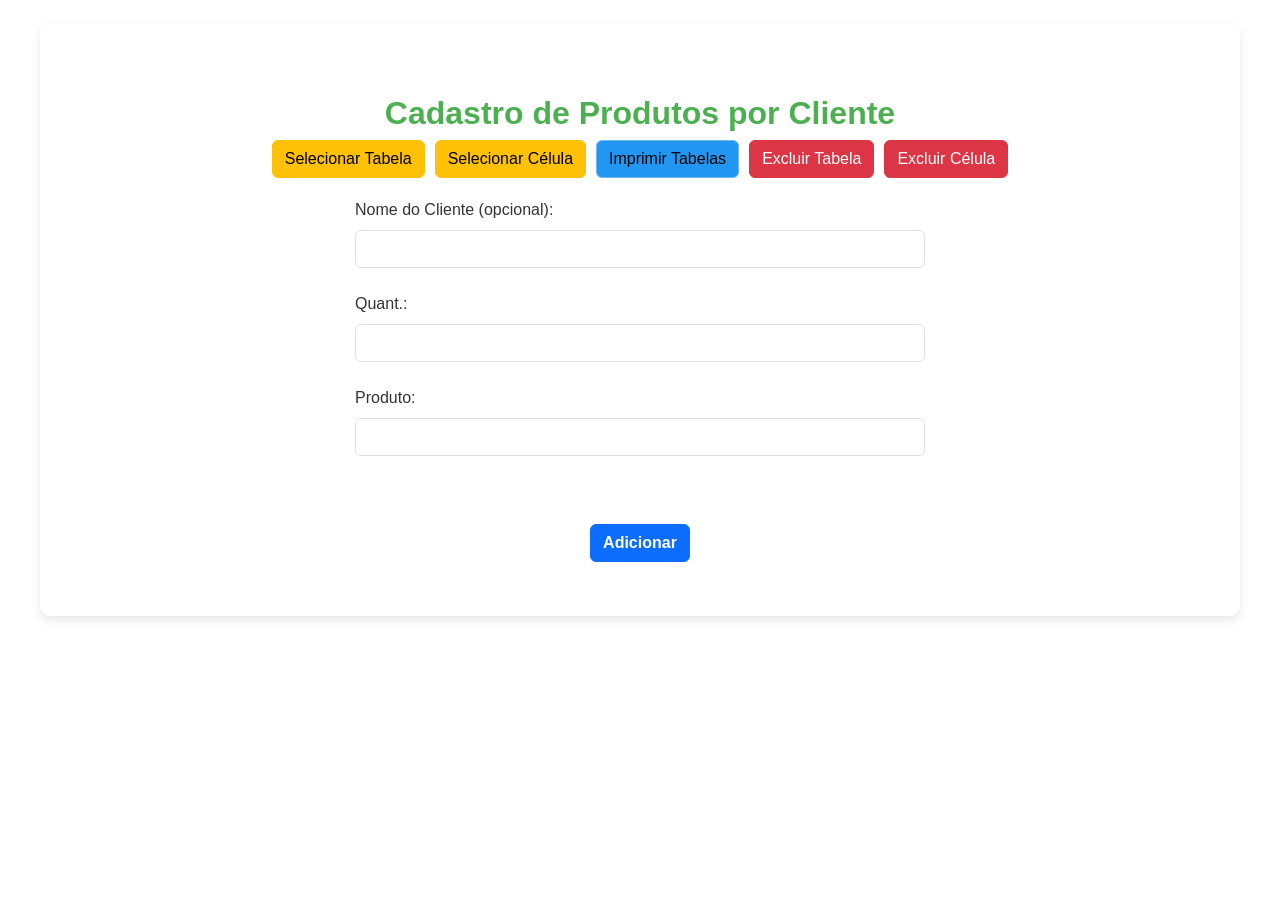
==== index.html @ 05ab2b77 "Update index.html alterar codigo" ====
<!DOCTYPE html>
<html lang="pt-br">

<head>
    <meta charset="UTF-8">
    <meta name="viewport" content="width=device-width, initial-scale=1.0">
    <title>Cadastro de Produtos por Cliente</title>
    <link rel="stylesheet" href="https://cdn.jsdelivr.net/npm/bootstrap@5.3.3/dist/css/bootstrap.min.css">
    <style>
        /* Estilo Global */
        body {
            background-image: url('https://www.w3schools.com/w3images/greens.jpg'); /* Imagem de fundo de folhas */
            background-size: cover;
            font-family: 'Roboto', sans-serif;
            color: #333;
            margin: 0;
            padding: 0;
        }

        h2 {
            font-weight: 700;
            text-align: center;
            color: #4CAF50; /* Cor verde suave */
            margin-top: 40px;
        }

        .container {
            background-color: rgba(255, 255, 255, 0.9); /* Fundo branco  */
            padding: 30px;
            border-radius: 10px;
            box-shadow: 0px 4px 10px rgba(0, 0, 0, 0.1);
            max-width: 1200px;
            margin: 0 auto;
        }

        .tabela-cliente {
            margin-top: 5px;
            border: 1px solid #4CAF50; /* Cor verde para bordas */
            padding: 5px;
            width: 30%;  /* Largura das tabelas ajustada */
            display: inline-block;
            margin-right: 10px;
            vertical-align: top;
            background-color: rgba(255, 255, 255, 0.9);
            border-radius: 8px;
            page-break-inside: avoid;  /* Evita a quebra dentro da tabela */
            box-sizing: border-box;
        }

        .tabela-cliente h3 {
            font-size: 0.9rem;
            color: #4CAF50;
            margin: 0;
            text-align: center;
            margin-bottom: 10px;
        }

        .tabela-cliente table {
            width: 100%;
            font-size: 0.7rem;  /* Diminuindo o tamanho da fonte */
            border-collapse: collapse;
        }

        .tabela-cliente th,
        .tabela-cliente td {
            padding: 8px;  /* Espaçamento interno consistente */
            border: 1px solid #4CAF50;
            text-align: center;
            color: #4CAF50;
            min-width: 70px;  /* Garantindo que as células vazias tenham o mesmo tamanho das preenchidas */
            height: 40px; /* Definindo uma altura fixa para as células */
            box-sizing: border-box;  /* Garantindo que o padding não afete a altura */
        }

        .tabela-cliente th {
            background-color: #e8f5e9; /* Tom de verde bem suave */
        }

        .button-container {
            margin-bottom: 20px;
            display: flex;
            justify-content: center;
            gap: 10px;
        }

        .form-group {
            max-width: 50%;
            margin: 0 auto;
        }

        .tabelas-container {
            display: flex;
            flex-wrap: wrap;
            justify-content: center; /* Centraliza as tabelas */
            gap: 10px;
            margin-top: 20px;
        }

        .form-group input {
            width: 100%;
        }

        /* Ajustes para o botão de impressão */
        .btn-info {
            background-color: #2196F3;
            border-color: #72b6ee;
        }

        /* Botão "Adicionar Produto" centralizado */
        .btn-adicionar {
            display: block;
            margin: 20px auto 0;
            font-weight: bold;
        }

        @page {
            size: A4;
            margin: 10mm;  /* Reduzindo a margem para maximizar o uso da folha */
        }

    </style>
</head>

<body>
    <div class="container mt-4">
        <h2>Cadastro de Produtos por Cliente</h2>

        <div class="button-container">
            <button class="btn btn-warning" onclick="selecionarTabela()">Selecionar Tabela</button>
            <button class="btn btn-warning" onclick="selecionarCelula()">Selecionar Célula</button>
            <button class="btn btn-info" onclick="imprimirTabelas()">Imprimir Tabelas</button>
            <button class="btn btn-danger" id="excluir-tabela-btn">Excluir Tabela</button>
            <button class="btn btn-danger" id="excluir-celula-btn">Excluir Célula</button>
        </div>

        <!-- Formulário com campos ajustados -->
        <form id="form-cliente" onsubmit="adicionarCliente(event)">
            <div class="form-group">
                <label for="clienteNome" class="form-label">Nome do Cliente (opcional):</label>
                <input type="text" id="clienteNome" name="clienteNome" class="form-control"><br>
            </div>

            <div class="form-group">
                <label for="quantidade" class="form-label">Quant.:</label>
                <input type="number" id="quantidade" name="quantidade" class="form-control" maxlength="4" min="0"><br>
            </div>

            <div class="form-group">
                <label for="produto" class="form-label">Produto:</label>
                <input list="produtos" id="produto" name="produto" class="form-control">
                <datalist id="produtos">
                    <option value="Abacate">
                    <option value="Abobrinha">
                    <option value="Alface">
                    <option value="Berinjela">
                    <option value="Chuchu">
                    <option value="Gengibre">
                    <option value="Graviola">
                    <option value="Jiló">
                    <option value="Maracujá">
                    <option value="Maxixe">
                    <option value="Pepino">
                    <option value="Pimentão">
                    <option value="Repolho roxo">
                    <option value="Repolho verde">
                    <option value="Tangerina">
                    <option value="Tomate">
                    <option value="Vagem">
                </datalist><br><br>
                <div class="button-container">
                    <button type="button" class="btn btn-primary btn-adicionar" onclick="adicionarCliente(event)">Adicionar</button>
                </div>
                

        <div id="clientes-container" class="tabelas-container mt-4"></div> <!-- Contêiner flexível -->
    </div>

    <script>

function adicionarCliente(event) {
        event.preventDefault();  // Previne o recarregamento da página

        const nomeCliente = document.getElementById('clienteNome').value.trim(); // Obtém o nome do cliente
        const quantidade = parseInt(document.getElementById('quantidade').value); // Obtém a quantidade
        const produto = document.getElementById('produto').value; // Obtém o produto

        // Se a quantidade for inválida ou vazia, podemos tratá-la como 0 ou vazia
        const quantidadeFinal = isNaN(quantidade) || quantidade < 0 ? '' : quantidade;

        
        // Verifica se a tabela do cliente já existe
        let clienteTabela = document.getElementById(nomeCliente);

        // Se a tabela do cliente não existir, cria uma nova tabela
        if (!clienteTabela) {
            clienteTabela = document.createElement('div');
            clienteTabela.classList.add('tabela-cliente');
            clienteTabela.id = nomeCliente;  // A tabela será identificada pelo nome do cliente

            const tituloCliente = document.createElement('h3');
            tituloCliente.textContent = nomeCliente || '.';
            clienteTabela.appendChild(tituloCliente);

            const tabela = document.createElement('table');
            const thead = document.createElement('thead');
            const tr = document.createElement('tr');
            const thQuantidade = document.createElement('th');
            thQuantidade.textContent = 'Quant.';
            const thProduto = document.createElement('th');
            thProduto.textContent = 'Produto';
            tr.appendChild(thQuantidade);
            tr.appendChild(thProduto);
            thead.appendChild(tr);
            tabela.appendChild(thead);
            tabela.appendChild(document.createElement('tbody'));

            clienteTabela.appendChild(tabela);

            // Criando 18 linhas com produtos já preenchidos
            const tabelaClientes = clienteTabela.querySelector('tbody');
            const produtos = ["Abacate", "Abobrinha", "Alface", "Berinjela", "Chuchu", "Gengibre", "Graviola", "Jiló", "Maracujá", "Maxixe", "Pepino", "Pimentão", "Repolho roxo", "Repolho verde", "Tangerina", "Tomate", "Vagem"];

            for (let i = 0; i < 18; i++) {
                const novaLinha = tabelaClientes.insertRow();
                const celulaQuantidade = novaLinha.insertCell(0);
                const celulaProduto = novaLinha.insertCell(1);

                // Preenchendo a célula de produto com os itens
                celulaProduto.textContent = produtos[i] || '.';  // Adiciona o produto ou deixa vazio
                celulaQuantidade.textContent = '';  // Deixa a célula de quantidade vazia
            }

            // Adiciona a tabela ao contêiner de clientes
            document.getElementById('clientes-container').appendChild(clienteTabela);
        }

        // Verificar se o produto já existe na tabela do cliente
        const tabelaClientes = clienteTabela.querySelector('tbody');
        const linhas = tabelaClientes.querySelectorAll('tr');

        let produtoExistente = false;

        linhas.forEach(linha => {
            const celulaProduto = linha.cells[1];
            const celulaQuantidade = linha.cells[0];
            if (celulaProduto.textContent === produto) {
                // Substituir a quantidade se o produto já existir
                celulaQuantidade.textContent = quantidadeFinal || '';  // Deixando em branco, sem tracinho
                produtoExistente = true;
            }
        });

        // Se o produto não existia, adiciona uma nova linha
        if (!produtoExistente && produto) {  // Adiciona somente se o produto for informado
            const novaLinha = tabelaClientes.insertRow();
            const celulaQuantidade = novaLinha.insertCell(0);
            const celulaProduto = novaLinha.insertCell(1);

            celulaQuantidade.textContent = quantidadeFinal || '';  // Deixando em branco, sem tracinho
            celulaProduto.textContent = produto || '';  // Deixando em branco, sem valor padrão
        }

        // Limpa o formulário após adicionar o cliente
        document.getElementById('form-cliente').reset();
    }


        let tabelaSelecionada = null;
        let celulaSelecionada = null;

        // Função para selecionar tabela
        function selecionarTabela() {
            const tabelas = document.querySelectorAll('.tabela-cliente');
            tabelas.forEach(tabela => {
                tabela.addEventListener('click', () => {
                    if (tabelaSelecionada) tabelaSelecionada.style.border = '1px solid #4CAF50';
                    tabela.style.border = '2px solid red'; // Destaque na tabela selecionada
                    tabelaSelecionada = tabela;
                });
            });
        }

        // Função para excluir tabela selecionada
        document.getElementById('excluir-tabela-btn').addEventListener('click', function() {
            if (tabelaSelecionada) {
                tabelaSelecionada.remove();
                tabelaSelecionada = null;
            } else {
                alert('Selecione uma tabela para excluir.');
            }
        });

        // Função para selecionar célula
        function selecionarCelula() {
            const celulas = document.querySelectorAll('.tabela-cliente td');
            celulas.forEach(celula => {
                celula.addEventListener('click', (event) => {
                    event.stopPropagation(); // Evita que o clique selecione a tabela ao invés da célula
                    if (celulaSelecionada) celulaSelecionada.style.background = '';
                    celula.style.background = 'lightcoral'; // Destaque na célula selecionada
                    celulaSelecionada = celula;
                });
            });
        }

        // Função para excluir célula selecionada
        document.getElementById('excluir-celula-btn').addEventListener('click', function() {
            if (celulaSelecionada) {
                celulaSelecionada.textContent = ''; // Limpa o conteúdo da célula
                celulaSelecionada.style.background = ''; // Remove o destaque
                celulaSelecionada = null;
            } else {
                alert('Selecione uma célula para excluir.');
            }
        });

        // Função para imprimir as tabelas
        function imprimirTabelas() {
            const content = document.getElementById('clientes-container').innerHTML; // Pega o conteúdo da área a ser impressa
            const printWindow = window.open('', '', 'height=500, width=800');
            printWindow.document.write('<html><head><title>Imprimir Tabelas</title>');
            printWindow.document.write('<style>');  
            printWindow.document.write('body { font-family: Arial, sans-serif; color: #333; margin: 0; padding: 0;text-align: center; }');
            printWindow.document.write('.tabela-cliente { margin-top: 10px; border: 1px solid #4CAF50; padding: 5px; width: 22%; display: inline-block; margin-right: 5px; vertical-align: top; background-color: rgba(255, 255, 255, 0.9); border-radius: 8px; page-break-inside: avoid;text-align: center; }');
            printWindow.document.write('.tabela-cliente h3 { font-size: 0.9rem; color: #4CAF50; text-align: center; }');
            printWindow.document.write('.tabela-cliente table { width: 100%; font-size: 0.7rem; border-collapse: collapse; }');
            printWindow.document.write('.tabela-cliente th, .tabela-cliente td { padding: 4px; border: 1px solid #4CAF50; text-align: center; color: #4CAF50; }');
            printWindow.document.write('.tabela-cliente th { background-color: #e8f5e9; }');
            printWindow.document.write('@page { size: A4; margin: 5mm; }');  // Margens ajustadas
            printWindow.document.write('</style></head><body>');
            printWindow.document.write(content); 
            printWindow.document.close();
            printWindow.onload = function () {
                printWindow.print();  
            };
        }
    </script>
</body>

</html>
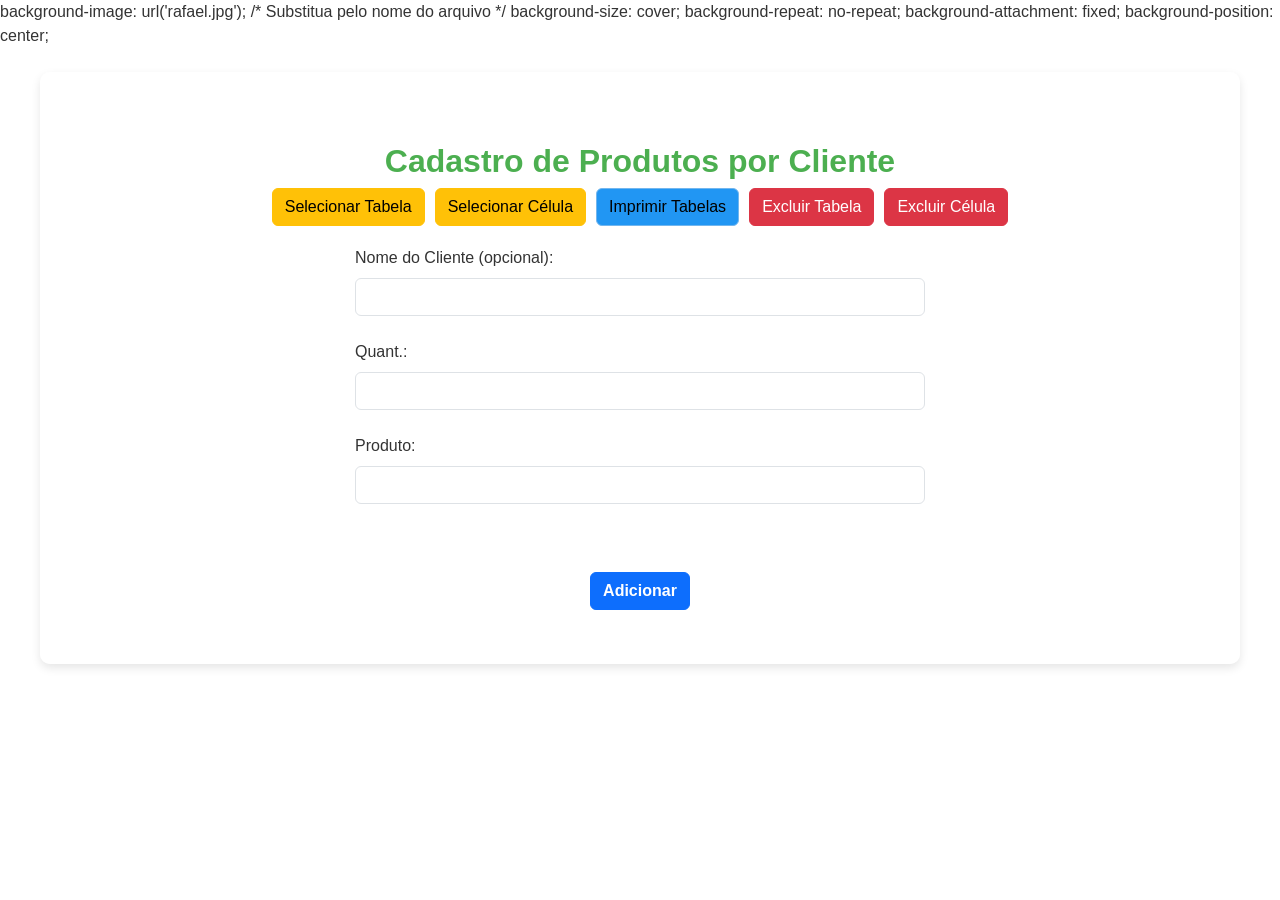
==== commit 37fbea1b: "Update index.html imagem" ====
--- a/index.html
+++ b/index.html
@@ -7,6 +7,8 @@
     <title>Cadastro de Produtos por Cliente</title>
     <link rel="stylesheet" href="https://cdn.jsdelivr.net/npm/bootstrap@5.3.3/dist/css/bootstrap.min.css">
     <style>
+
+
         /* Estilo Global */
         body {
             background-image: url('https://www.w3schools.com/w3images/greens.jpg'); /* Imagem de fundo de folhas */
@@ -25,7 +27,7 @@
         }
 
         .container {
-            background-color: rgba(255, 255, 255, 0.9); /* Fundo branco  */
+            background-color: rgba(255, 255, 255, 0.9); /* Fundo branco semitransparente */
             padding: 30px;
             border-radius: 10px;
             box-shadow: 0px 4px 10px rgba(0, 0, 0, 0.1);
@@ -49,7 +51,7 @@
 
         .tabela-cliente h3 {
             font-size: 0.9rem;
-            color: #4CAF50;
+            color: black;
             margin: 0;
             text-align: center;
             margin-bottom: 10px;
@@ -66,7 +68,7 @@
             padding: 8px;  /* Espaçamento interno consistente */
             border: 1px solid #4CAF50;
             text-align: center;
-            color: #4CAF50;
+            color: black;
             min-width: 70px;  /* Garantindo que as células vazias tenham o mesmo tamanho das preenchidas */
             height: 40px; /* Definindo uma altura fixa para as células */
             box-sizing: border-box;  /* Garantindo que o padding não afete a altura */
@@ -122,6 +124,13 @@
 </head>
 
 <body>
+
+    background-image: url('rafael.jpg'); /* Substitua pelo nome do arquivo */
+    background-size: cover;
+    background-repeat: no-repeat;
+    background-attachment: fixed;
+    background-position: center;
+
     <div class="container mt-4">
         <h2>Cadastro de Produtos por Cliente</h2>
 
@@ -320,12 +329,12 @@
             const printWindow = window.open('', '', 'height=500, width=800');
             printWindow.document.write('<html><head><title>Imprimir Tabelas</title>');
             printWindow.document.write('<style>');  
-            printWindow.document.write('body { font-family: Arial, sans-serif; color: #333; margin: 0; padding: 0;text-align: center; }');
-            printWindow.document.write('.tabela-cliente { margin-top: 10px; border: 1px solid #4CAF50; padding: 5px; width: 22%; display: inline-block; margin-right: 5px; vertical-align: top; background-color: rgba(255, 255, 255, 0.9); border-radius: 8px; page-break-inside: avoid;text-align: center; }');
-            printWindow.document.write('.tabela-cliente h3 { font-size: 0.9rem; color: #4CAF50; text-align: center; }');
+            printWindow.document.write('body { font-family: Arial, sans-serif; color: black; margin: 0; padding: 0;text-align: center; }');
+            printWindow.document.write('.tabela-cliente { margin-top: 10px; border: 1px solid black; padding: 5px; width: 22%; display: inline-block; margin-right: 5px; vertical-align: top; background-color: black; border-radius: 8px; page-break-inside: avoid;text-align: center; }');
+            printWindow.document.write('.tabela-cliente h3 { font-size: 0.9rem; color: black; text-align: center; }');
             printWindow.document.write('.tabela-cliente table { width: 100%; font-size: 0.7rem; border-collapse: collapse; }');
-            printWindow.document.write('.tabela-cliente th, .tabela-cliente td { padding: 4px; border: 1px solid #4CAF50; text-align: center; color: #4CAF50; }');
-            printWindow.document.write('.tabela-cliente th { background-color: #e8f5e9; }');
+            printWindow.document.write('.tabela-cliente th, .tabela-cliente td { padding: 4px; border: 1px solid black; text-align: center; color: black; }');
+            printWindow.document.write('.tabela-cliente th { background-color: black; }');
             printWindow.document.write('@page { size: A4; margin: 5mm; }');  // Margens ajustadas
             printWindow.document.write('</style></head><body>');
             printWindow.document.write(content); 
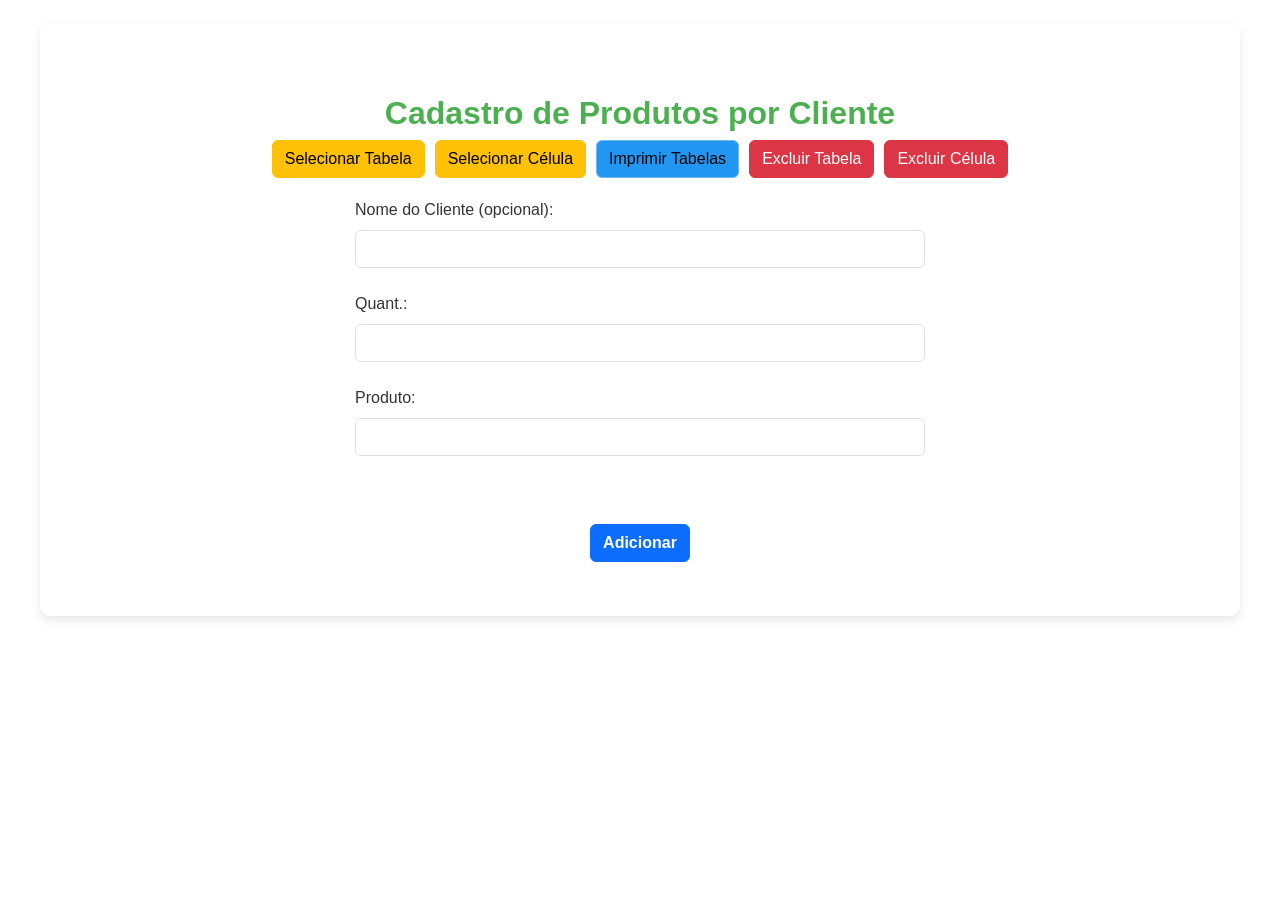
==== commit ae115f36: "Update index.html imagem" ====
--- a/index.html
+++ b/index.html
@@ -7,6 +7,17 @@
     <title>Cadastro de Produtos por Cliente</title>
     <link rel="stylesheet" href="https://cdn.jsdelivr.net/npm/bootstrap@5.3.3/dist/css/bootstrap.min.css">
     <style>
+body {
+    background-image: url('rafael.jpg'); /* Substitua pelo nome do arquivo na pasta do projeto */
+    background-size: cover;
+    background-repeat: no-repeat;
+    background-attachment: fixed;
+    background-position: center;
+    font-family: 'Roboto', sans-serif;
+    color: #333;
+    margin: 0;
+    padding: 0;
+}
 
 
         /* Estilo Global */
@@ -124,12 +135,6 @@
 </head>
 
 <body>
-
-    background-image: url('rafael.jpg'); /* Substitua pelo nome do arquivo */
-    background-size: cover;
-    background-repeat: no-repeat;
-    background-attachment: fixed;
-    background-position: center;
 
     <div class="container mt-4">
         <h2>Cadastro de Produtos por Cliente</h2>
@@ -330,7 +335,7 @@
             printWindow.document.write('<html><head><title>Imprimir Tabelas</title>');
             printWindow.document.write('<style>');  
             printWindow.document.write('body { font-family: Arial, sans-serif; color: black; margin: 0; padding: 0;text-align: center; }');
-            printWindow.document.write('.tabela-cliente { margin-top: 10px; border: 1px solid black; padding: 5px; width: 22%; display: inline-block; margin-right: 5px; vertical-align: top; background-color: black; border-radius: 8px; page-break-inside: avoid;text-align: center; }');
+            printWindow.document.write('.tabela-cliente { margin-top: 10px; border: 1px solid black; padding: 5px; width: 22%; display: inline-block; margin-right: 5px; vertical-align: top; background-color: white; border-radius: 8px; page-break-inside: avoid;text-align: center; }');
             printWindow.document.write('.tabela-cliente h3 { font-size: 0.9rem; color: black; text-align: center; }');
             printWindow.document.write('.tabela-cliente table { width: 100%; font-size: 0.7rem; border-collapse: collapse; }');
             printWindow.document.write('.tabela-cliente th, .tabela-cliente td { padding: 4px; border: 1px solid black; text-align: center; color: black; }');
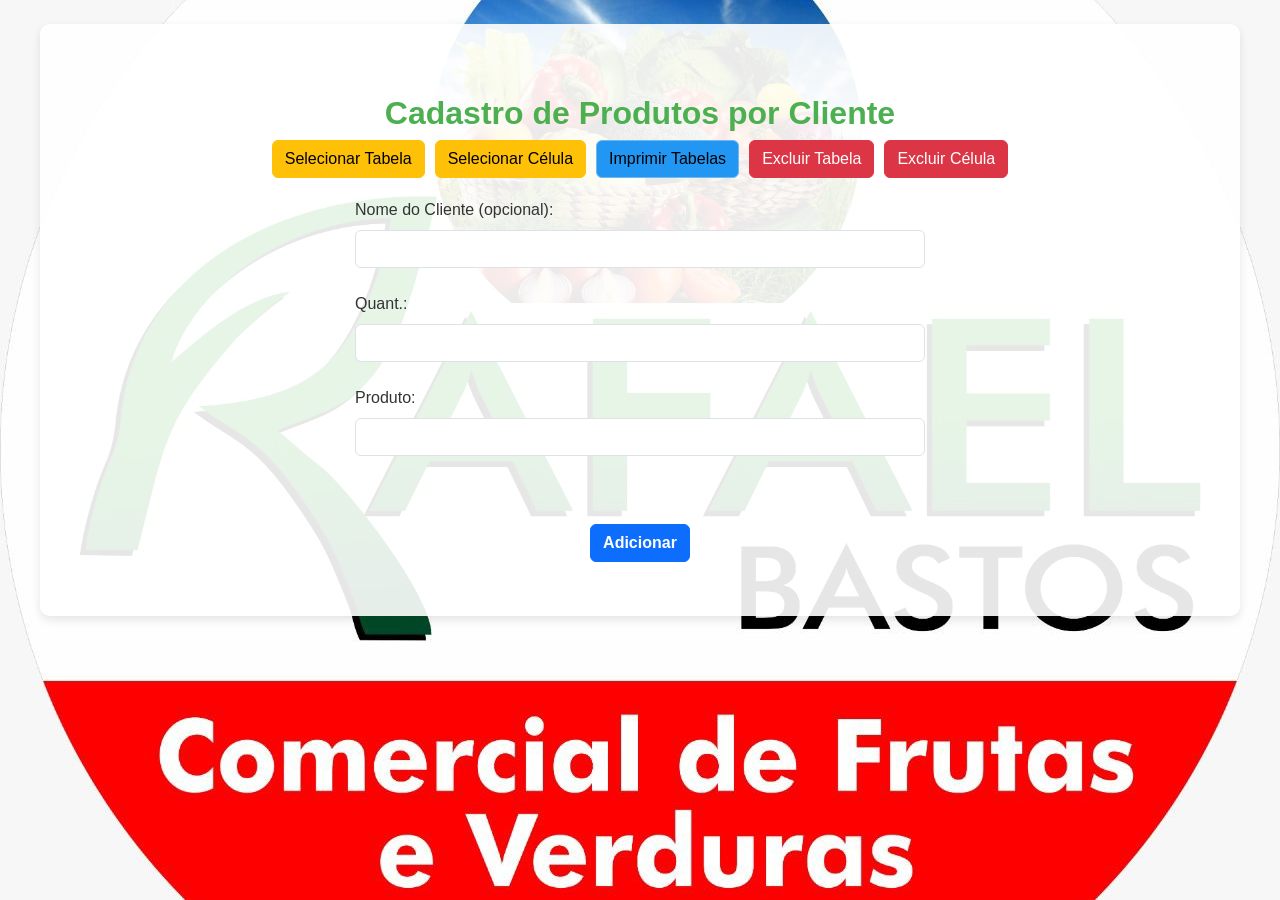
==== commit 3d4b26f7: "Update index.html" ====
--- a/index.html
+++ b/index.html
@@ -8,7 +8,7 @@
     <link rel="stylesheet" href="https://cdn.jsdelivr.net/npm/bootstrap@5.3.3/dist/css/bootstrap.min.css">
     <style>
 body {
-    background-image: url('rafael.jpg'); /* Substitua pelo nome do arquivo na pasta do projeto */
+    background-image: url('rafael.jpg');
     background-size: cover;
     background-repeat: no-repeat;
     background-attachment: fixed;
@@ -18,17 +18,6 @@
     margin: 0;
     padding: 0;
 }
-
-
-        /* Estilo Global */
-        body {
-            background-image: url('https://www.w3schools.com/w3images/greens.jpg'); /* Imagem de fundo de folhas */
-            background-size: cover;
-            font-family: 'Roboto', sans-serif;
-            color: #333;
-            margin: 0;
-            padding: 0;
-        }
 
         h2 {
             font-weight: 700;
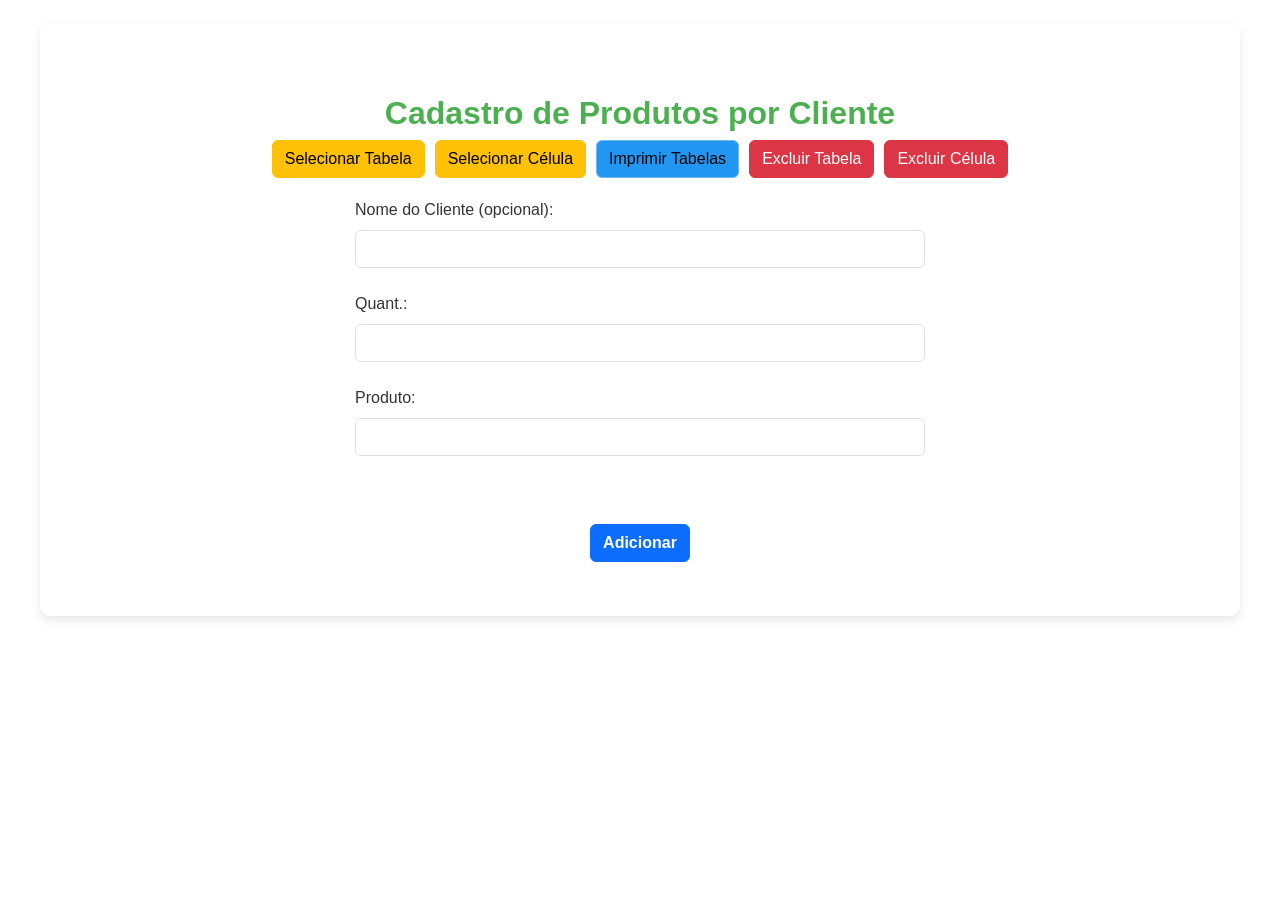
==== commit 4ebe2b33: "Update index.html atualizar" ====
--- a/index.html
+++ b/index.html
@@ -8,7 +8,7 @@
     <link rel="stylesheet" href="https://cdn.jsdelivr.net/npm/bootstrap@5.3.3/dist/css/bootstrap.min.css">
     <style>
 body {
-    background-image: url('rafael.jpg');
+    background-image: url('tabela/rafael.jpg');
     background-size: cover;
     background-repeat: no-repeat;
     background-attachment: fixed;
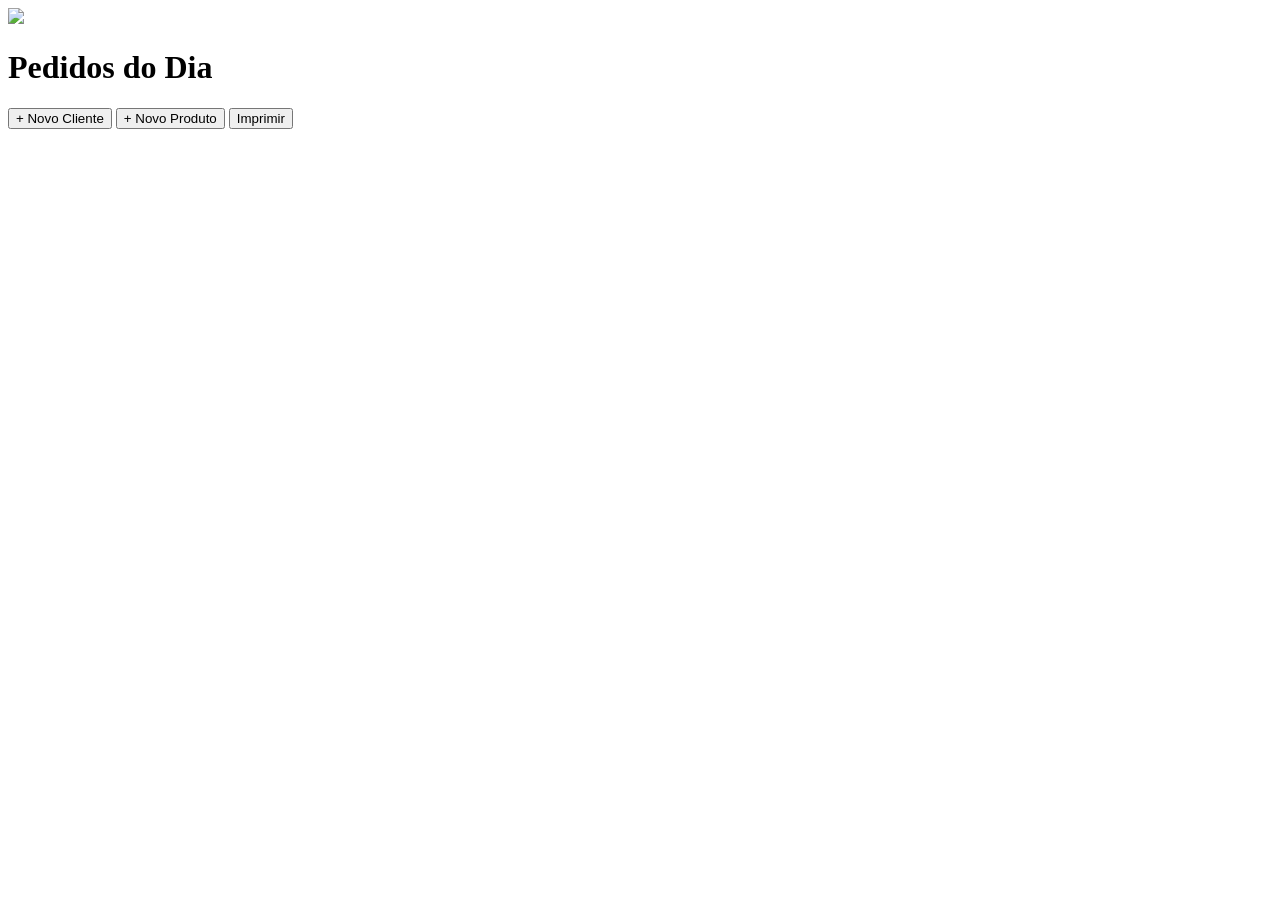
==== commit 0829e661: "index.html atualizacao" ====
--- a/index.html
+++ b/index.html
@@ -1,343 +1,50 @@
 <!DOCTYPE html>
 <html lang="pt-br">
-
 <head>
     <meta charset="UTF-8">
     <meta name="viewport" content="width=device-width, initial-scale=1.0">
-    <title>Cadastro de Produtos por Cliente</title>
-    <link rel="stylesheet" href="https://cdn.jsdelivr.net/npm/bootstrap@5.3.3/dist/css/bootstrap.min.css">
-    <style>
-body {
-    background-image: url('tabela/rafael.jpg');
-    background-size: cover;
-    background-repeat: no-repeat;
-    background-attachment: fixed;
-    background-position: center;
-    font-family: 'Roboto', sans-serif;
-    color: #333;
-    margin: 0;
-    padding: 0;
-}
+    <title>Pedidos do Dia</title>
 
-        h2 {
-            font-weight: 700;
-            text-align: center;
-            color: #4CAF50; /* Cor verde suave */
-            margin-top: 40px;
-        }
-
-        .container {
-            background-color: rgba(255, 255, 255, 0.9); /* Fundo branco semitransparente */
-            padding: 30px;
-            border-radius: 10px;
-            box-shadow: 0px 4px 10px rgba(0, 0, 0, 0.1);
-            max-width: 1200px;
-            margin: 0 auto;
-        }
-
-        .tabela-cliente {
-            margin-top: 5px;
-            border: 1px solid #4CAF50; /* Cor verde para bordas */
-            padding: 5px;
-            width: 30%;  /* Largura das tabelas ajustada */
-            display: inline-block;
-            margin-right: 10px;
-            vertical-align: top;
-            background-color: rgba(255, 255, 255, 0.9);
-            border-radius: 8px;
-            page-break-inside: avoid;  /* Evita a quebra dentro da tabela */
-            box-sizing: border-box;
-        }
-
-        .tabela-cliente h3 {
-            font-size: 0.9rem;
-            color: black;
-            margin: 0;
-            text-align: center;
-            margin-bottom: 10px;
-        }
-
-        .tabela-cliente table {
-            width: 100%;
-            font-size: 0.7rem;  /* Diminuindo o tamanho da fonte */
-            border-collapse: collapse;
-        }
-
-        .tabela-cliente th,
-        .tabela-cliente td {
-            padding: 8px;  /* Espaçamento interno consistente */
-            border: 1px solid #4CAF50;
-            text-align: center;
-            color: black;
-            min-width: 70px;  /* Garantindo que as células vazias tenham o mesmo tamanho das preenchidas */
-            height: 40px; /* Definindo uma altura fixa para as células */
-            box-sizing: border-box;  /* Garantindo que o padding não afete a altura */
-        }
-
-        .tabela-cliente th {
-            background-color: #e8f5e9; /* Tom de verde bem suave */
-        }
-
-        .button-container {
-            margin-bottom: 20px;
-            display: flex;
-            justify-content: center;
-            gap: 10px;
-        }
-
-        .form-group {
-            max-width: 50%;
-            margin: 0 auto;
-        }
-
-        .tabelas-container {
-            display: flex;
-            flex-wrap: wrap;
-            justify-content: center; /* Centraliza as tabelas */
-            gap: 10px;
-            margin-top: 20px;
-        }
-
-        .form-group input {
-            width: 100%;
-        }
-
-        /* Ajustes para o botão de impressão */
-        .btn-info {
-            background-color: #2196F3;
-            border-color: #72b6ee;
-        }
-
-        /* Botão "Adicionar Produto" centralizado */
-        .btn-adicionar {
-            display: block;
-            margin: 20px auto 0;
-            font-weight: bold;
-        }
-
-        @page {
-            size: A4;
-            margin: 10mm;  /* Reduzindo a margem para maximizar o uso da folha */
-        }
-
-    </style>
+    <!-- CSS -->
+    <link rel="stylesheet" href="style.css">
 </head>
 
 <body>
 
-    <div class="container mt-4">
-        <h2>Cadastro de Produtos por Cliente</h2>
+<!-- HEADER -->
+<header class="top-header">
+    <div class="header-content">
+        <img src="img/logo.jpg" class="logo">
+        <h1>Pedidos do Dia</h1>
+    </div>
+</header>
 
-        <div class="button-container">
-            <button class="btn btn-warning" onclick="selecionarTabela()">Selecionar Tabela</button>
-            <button class="btn btn-warning" onclick="selecionarCelula()">Selecionar Célula</button>
-            <button class="btn btn-info" onclick="imprimirTabelas()">Imprimir Tabelas</button>
-            <button class="btn btn-danger" id="excluir-tabela-btn">Excluir Tabela</button>
-            <button class="btn btn-danger" id="excluir-celula-btn">Excluir Célula</button>
-        </div>
+<!-- CONTEÚDO PRINCIPAL -->
+<main class="main-content">
 
-        <!-- Formulário com campos ajustados -->
-        <form id="form-cliente" onsubmit="adicionarCliente(event)">
-            <div class="form-group">
-                <label for="clienteNome" class="form-label">Nome do Cliente (opcional):</label>
-                <input type="text" id="clienteNome" name="clienteNome" class="form-control"><br>
-            </div>
+    <!-- GRID DAS TABELAS -->
+    <section id="clientes-container" class="tabelas-container">
+        <!-- TABELAS SERÃO GERADAS VIA JS -->
+    </section>
 
-            <div class="form-group">
-                <label for="quantidade" class="form-label">Quant.:</label>
-                <input type="number" id="quantidade" name="quantidade" class="form-control" maxlength="4" min="0"><br>
-            </div>
+</main>
 
-            <div class="form-group">
-                <label for="produto" class="form-label">Produto:</label>
-                <input list="produtos" id="produto" name="produto" class="form-control">
-                <datalist id="produtos">
-                    <option value="Abacate">
-                    <option value="Abobrinha">
-                    <option value="Alface">
-                    <option value="Berinjela">
-                    <option value="Chuchu">
-                    <option value="Gengibre">
-                    <option value="Graviola">
-                    <option value="Jiló">
-                    <option value="Maracujá">
-                    <option value="Maxixe">
-                    <option value="Pepino">
-                    <option value="Pimentão">
-                    <option value="Repolho roxo">
-                    <option value="Repolho verde">
-                    <option value="Tangerina">
-                    <option value="Tomate">
-                    <option value="Vagem">
-                </datalist><br><br>
-                <div class="button-container">
-                    <button type="button" class="btn btn-primary btn-adicionar" onclick="adicionarCliente(event)">Adicionar</button>
-                </div>
-                
+<!-- RODAPÉ COM AÇÕES -->
+<footer class="footer-actions">
 
-        <div id="clientes-container" class="tabelas-container mt-4"></div> <!-- Contêiner flexível -->
-    </div>
+    <button id="btnAddCliente">
+        + Novo Cliente
+    </button>
 
-    <script>
+    <button id="btnAddProduto">
+        + Novo Produto
+    </button>
+  <button id="btnPrint">Imprimir</button>
+  
+</footer>
 
-function adicionarCliente(event) {
-        event.preventDefault();  // Previne o recarregamento da página
+<!-- SCRIPT -->
+<script src="script.js"></script>
 
-        const nomeCliente = document.getElementById('clienteNome').value.trim(); // Obtém o nome do cliente
-        const quantidade = parseInt(document.getElementById('quantidade').value); // Obtém a quantidade
-        const produto = document.getElementById('produto').value; // Obtém o produto
-
-        // Se a quantidade for inválida ou vazia, podemos tratá-la como 0 ou vazia
-        const quantidadeFinal = isNaN(quantidade) || quantidade < 0 ? '' : quantidade;
-
-        
-        // Verifica se a tabela do cliente já existe
-        let clienteTabela = document.getElementById(nomeCliente);
-
-        // Se a tabela do cliente não existir, cria uma nova tabela
-        if (!clienteTabela) {
-            clienteTabela = document.createElement('div');
-            clienteTabela.classList.add('tabela-cliente');
-            clienteTabela.id = nomeCliente;  // A tabela será identificada pelo nome do cliente
-
-            const tituloCliente = document.createElement('h3');
-            tituloCliente.textContent = nomeCliente || '.';
-            clienteTabela.appendChild(tituloCliente);
-
-            const tabela = document.createElement('table');
-            const thead = document.createElement('thead');
-            const tr = document.createElement('tr');
-            const thQuantidade = document.createElement('th');
-            thQuantidade.textContent = 'Quant.';
-            const thProduto = document.createElement('th');
-            thProduto.textContent = 'Produto';
-            tr.appendChild(thQuantidade);
-            tr.appendChild(thProduto);
-            thead.appendChild(tr);
-            tabela.appendChild(thead);
-            tabela.appendChild(document.createElement('tbody'));
-
-            clienteTabela.appendChild(tabela);
-
-            // Criando 18 linhas com produtos já preenchidos
-            const tabelaClientes = clienteTabela.querySelector('tbody');
-            const produtos = ["Abacate", "Abobrinha", "Alface", "Berinjela", "Chuchu", "Gengibre", "Graviola", "Jiló", "Maracujá", "Maxixe", "Pepino", "Pimentão", "Repolho roxo", "Repolho verde", "Tangerina", "Tomate", "Vagem"];
-
-            for (let i = 0; i < 18; i++) {
-                const novaLinha = tabelaClientes.insertRow();
-                const celulaQuantidade = novaLinha.insertCell(0);
-                const celulaProduto = novaLinha.insertCell(1);
-
-                // Preenchendo a célula de produto com os itens
-                celulaProduto.textContent = produtos[i] || '.';  // Adiciona o produto ou deixa vazio
-                celulaQuantidade.textContent = '';  // Deixa a célula de quantidade vazia
-            }
-
-            // Adiciona a tabela ao contêiner de clientes
-            document.getElementById('clientes-container').appendChild(clienteTabela);
-        }
-
-        // Verificar se o produto já existe na tabela do cliente
-        const tabelaClientes = clienteTabela.querySelector('tbody');
-        const linhas = tabelaClientes.querySelectorAll('tr');
-
-        let produtoExistente = false;
-
-        linhas.forEach(linha => {
-            const celulaProduto = linha.cells[1];
-            const celulaQuantidade = linha.cells[0];
-            if (celulaProduto.textContent === produto) {
-                // Substituir a quantidade se o produto já existir
-                celulaQuantidade.textContent = quantidadeFinal || '';  // Deixando em branco, sem tracinho
-                produtoExistente = true;
-            }
-        });
-
-        // Se o produto não existia, adiciona uma nova linha
-        if (!produtoExistente && produto) {  // Adiciona somente se o produto for informado
-            const novaLinha = tabelaClientes.insertRow();
-            const celulaQuantidade = novaLinha.insertCell(0);
-            const celulaProduto = novaLinha.insertCell(1);
-
-            celulaQuantidade.textContent = quantidadeFinal || '';  // Deixando em branco, sem tracinho
-            celulaProduto.textContent = produto || '';  // Deixando em branco, sem valor padrão
-        }
-
-        // Limpa o formulário após adicionar o cliente
-        document.getElementById('form-cliente').reset();
-    }
-
-
-        let tabelaSelecionada = null;
-        let celulaSelecionada = null;
-
-        // Função para selecionar tabela
-        function selecionarTabela() {
-            const tabelas = document.querySelectorAll('.tabela-cliente');
-            tabelas.forEach(tabela => {
-                tabela.addEventListener('click', () => {
-                    if (tabelaSelecionada) tabelaSelecionada.style.border = '1px solid #4CAF50';
-                    tabela.style.border = '2px solid red'; // Destaque na tabela selecionada
-                    tabelaSelecionada = tabela;
-                });
-            });
-        }
-
-        // Função para excluir tabela selecionada
-        document.getElementById('excluir-tabela-btn').addEventListener('click', function() {
-            if (tabelaSelecionada) {
-                tabelaSelecionada.remove();
-                tabelaSelecionada = null;
-            } else {
-                alert('Selecione uma tabela para excluir.');
-            }
-        });
-
-        // Função para selecionar célula
-        function selecionarCelula() {
-            const celulas = document.querySelectorAll('.tabela-cliente td');
-            celulas.forEach(celula => {
-                celula.addEventListener('click', (event) => {
-                    event.stopPropagation(); // Evita que o clique selecione a tabela ao invés da célula
-                    if (celulaSelecionada) celulaSelecionada.style.background = '';
-                    celula.style.background = 'lightcoral'; // Destaque na célula selecionada
-                    celulaSelecionada = celula;
-                });
-            });
-        }
-
-        // Função para excluir célula selecionada
-        document.getElementById('excluir-celula-btn').addEventListener('click', function() {
-            if (celulaSelecionada) {
-                celulaSelecionada.textContent = ''; // Limpa o conteúdo da célula
-                celulaSelecionada.style.background = ''; // Remove o destaque
-                celulaSelecionada = null;
-            } else {
-                alert('Selecione uma célula para excluir.');
-            }
-        });
-
-        // Função para imprimir as tabelas
-        function imprimirTabelas() {
-            const content = document.getElementById('clientes-container').innerHTML; // Pega o conteúdo da área a ser impressa
-            const printWindow = window.open('', '', 'height=500, width=800');
-            printWindow.document.write('<html><head><title>Imprimir Tabelas</title>');
-            printWindow.document.write('<style>');  
-            printWindow.document.write('body { font-family: Arial, sans-serif; color: black; margin: 0; padding: 0;text-align: center; }');
-            printWindow.document.write('.tabela-cliente { margin-top: 10px; border: 1px solid black; padding: 5px; width: 22%; display: inline-block; margin-right: 5px; vertical-align: top; background-color: white; border-radius: 8px; page-break-inside: avoid;text-align: center; }');
-            printWindow.document.write('.tabela-cliente h3 { font-size: 0.9rem; color: black; text-align: center; }');
-            printWindow.document.write('.tabela-cliente table { width: 100%; font-size: 0.7rem; border-collapse: collapse; }');
-            printWindow.document.write('.tabela-cliente th, .tabela-cliente td { padding: 4px; border: 1px solid black; text-align: center; color: black; }');
-            printWindow.document.write('.tabela-cliente th { background-color: black; }');
-            printWindow.document.write('@page { size: A4; margin: 5mm; }');  // Margens ajustadas
-            printWindow.document.write('</style></head><body>');
-            printWindow.document.write(content); 
-            printWindow.document.close();
-            printWindow.onload = function () {
-                printWindow.print();  
-            };
-        }
-    </script>
 </body>
-
 </html>
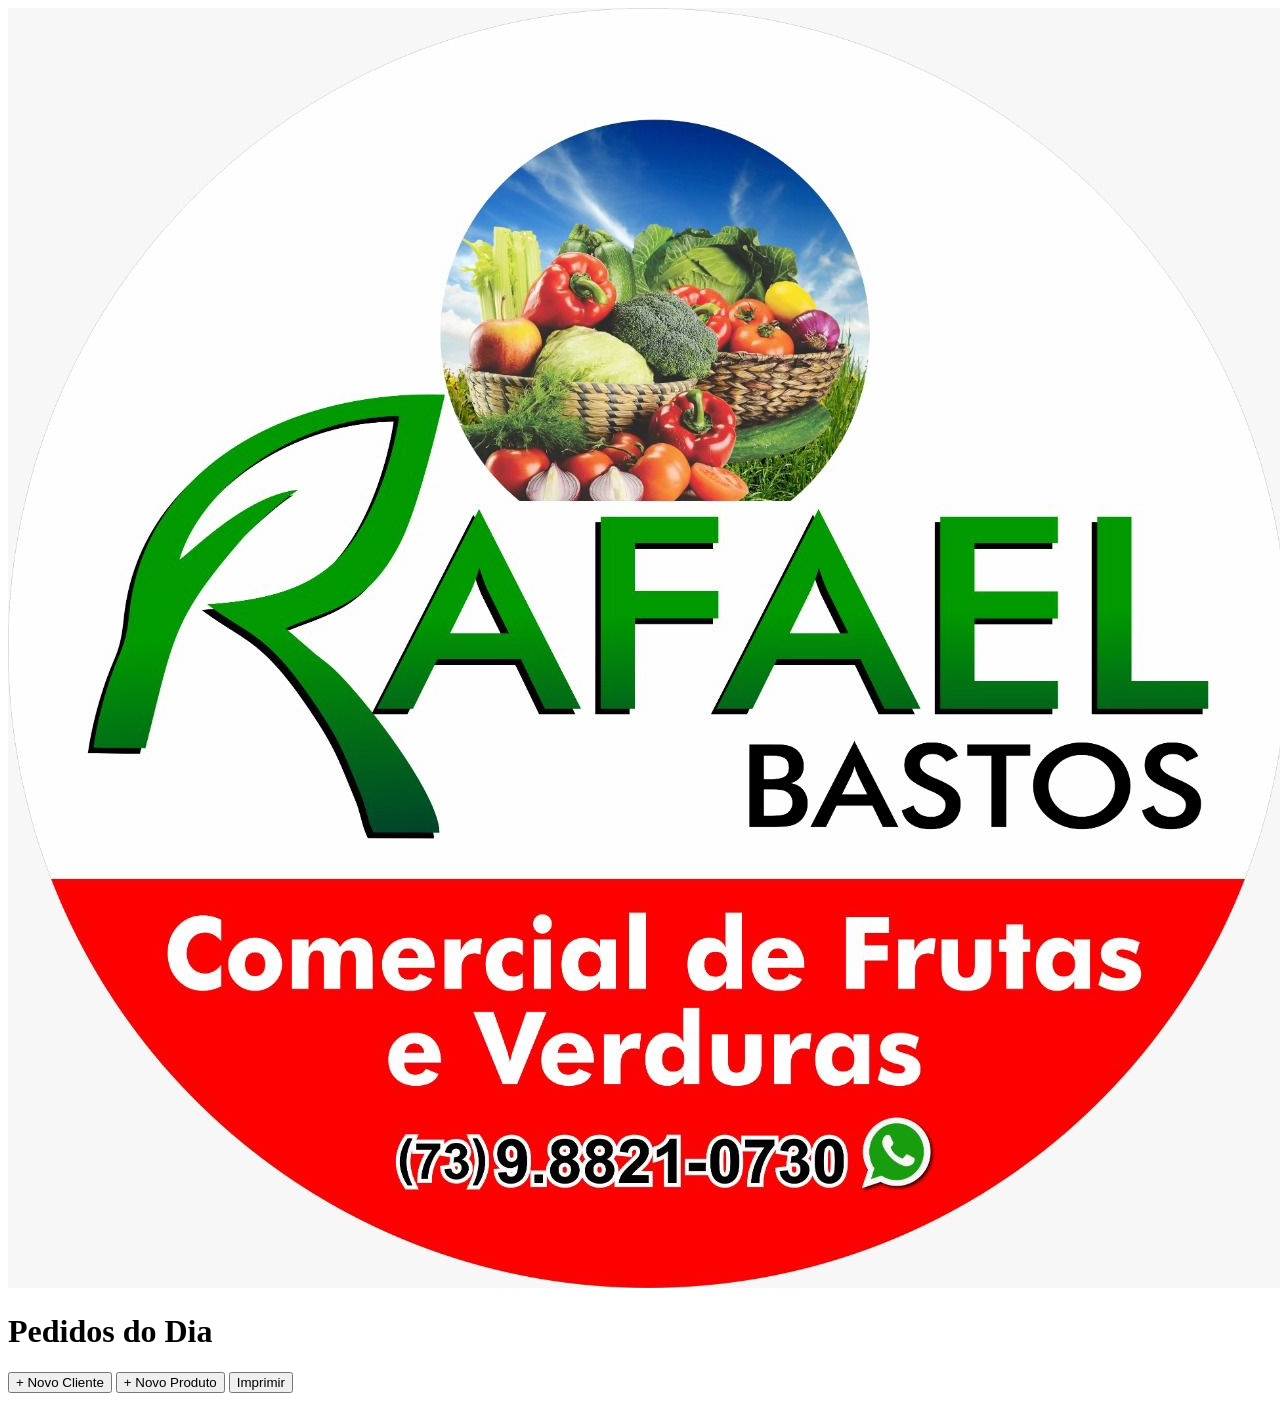
==== commit 08b506ff: "Update index.html" ====
--- a/index.html
+++ b/index.html
@@ -14,7 +14,7 @@
 <!-- HEADER -->
 <header class="top-header">
     <div class="header-content">
-        <img src="img/logo.jpg" class="logo">
+        <img src="logo.jpg" class="logo">
         <h1>Pedidos do Dia</h1>
     </div>
 </header>
